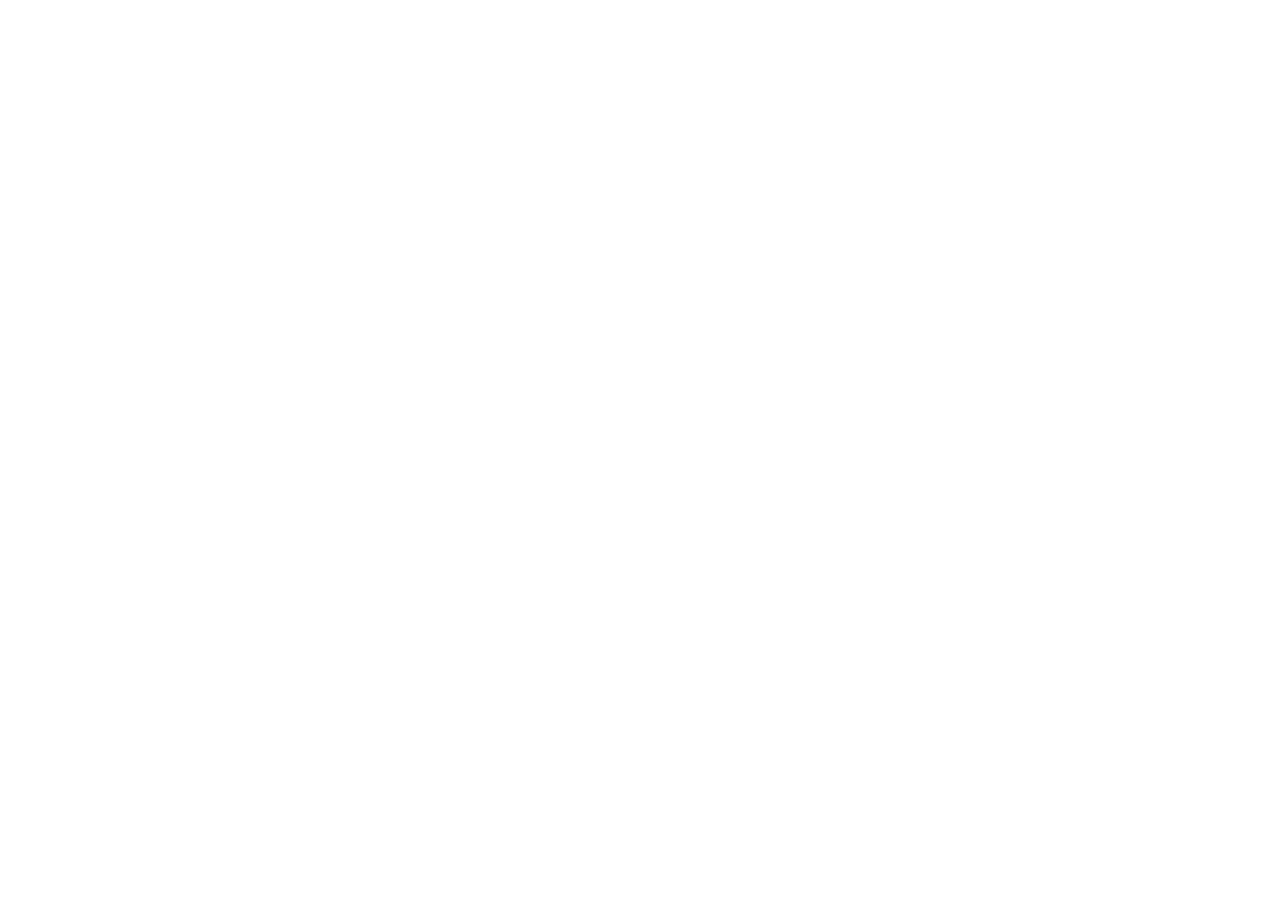
==== index.html @ f6c50dcb "Add initial HTML structure to index.html" ====
<!DOCTYPE html>
<html lang="en">
<head>
  <meta charset="UTF-8">
  <meta name="viewport" content="width=device-width, initial-scale=1.0">
  <link rel="stylesheet" href="style.css">
  <title>Document</title>
</head>
<body>
  
</body>
</html>
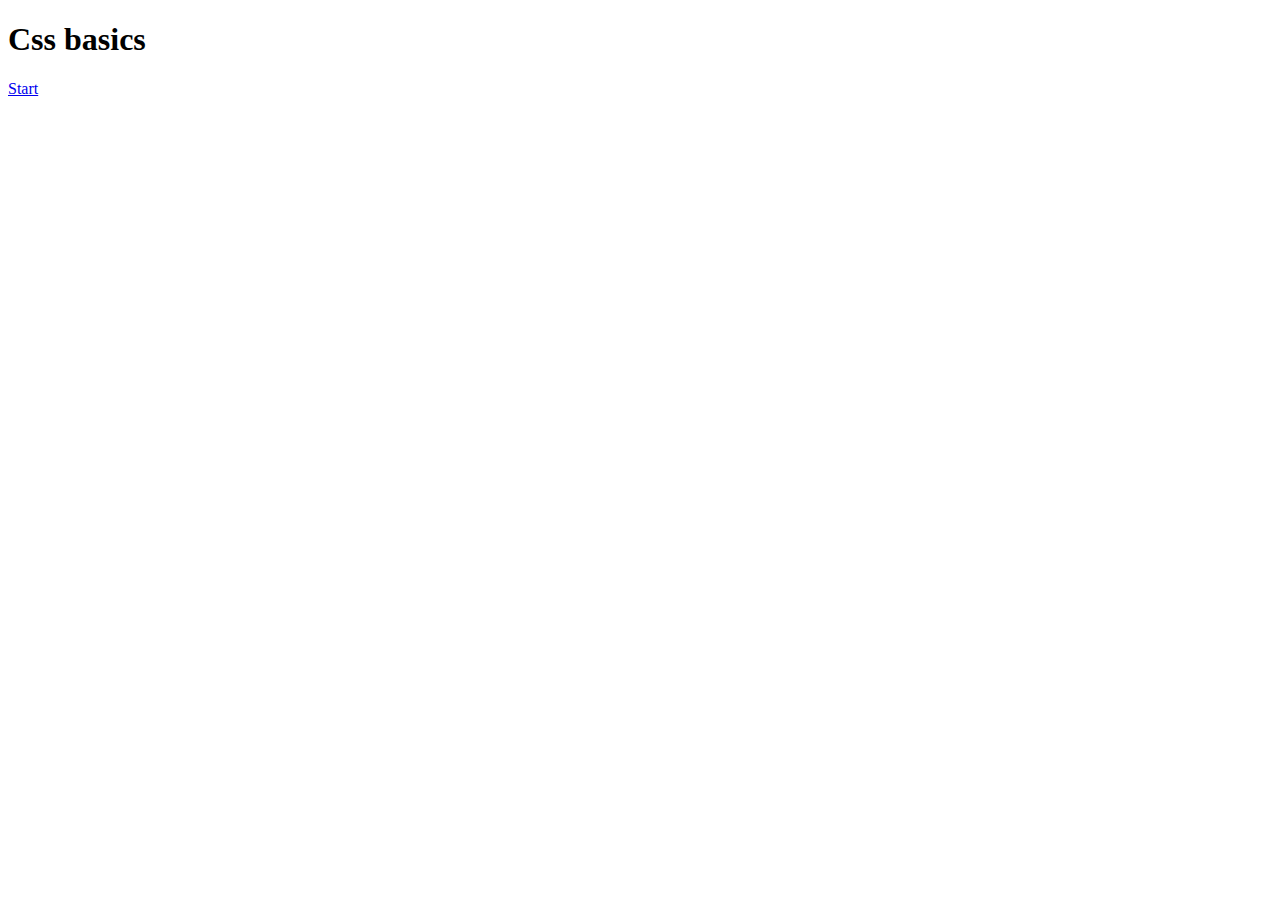
==== commit a57dacfa: "Update CSS file reference in index.html" ====
--- a/index.html
+++ b/index.html
@@ -3,10 +3,15 @@
 <head>
   <meta charset="UTF-8">
   <meta name="viewport" content="width=device-width, initial-scale=1.0">
-  <link rel="stylesheet" href="style.css">
+  <link rel="stylesheet" href="styles.css">
   <title>Document</title>
 </head>
 <body>
-  
+  <header>
+    <h1>Css basics</h1>
+    <nav>
+      <a href="index.html">Start</a>
+    </nav>
+  </header>
 </body>
 </html>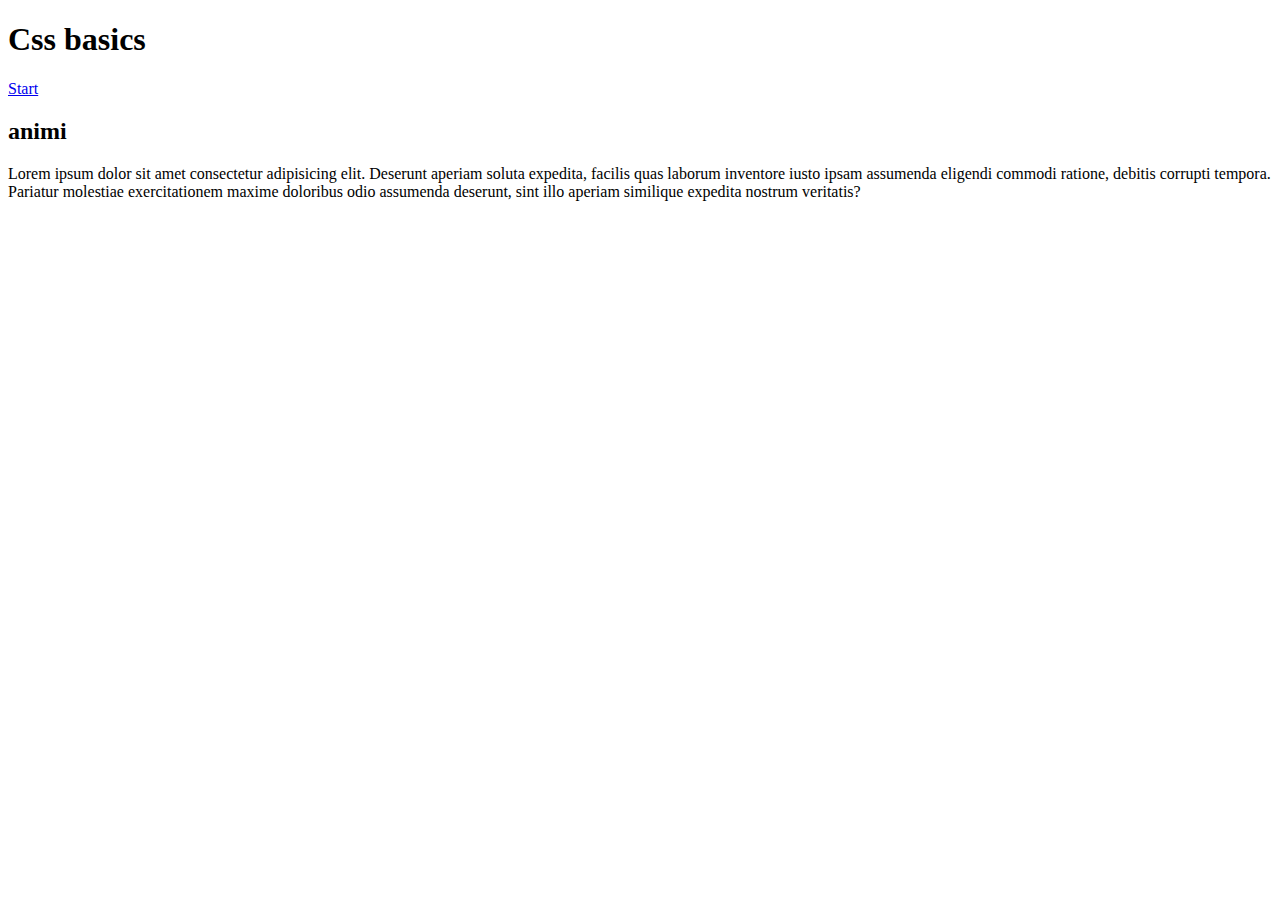
==== commit 28374eba: "Add main content to index.html" ====
--- a/index.html
+++ b/index.html
@@ -1,11 +1,13 @@
 <!DOCTYPE html>
 <html lang="en">
+
 <head>
   <meta charset="UTF-8">
   <meta name="viewport" content="width=device-width, initial-scale=1.0">
   <link rel="stylesheet" href="styles.css">
   <title>Document</title>
 </head>
+
 <body>
   <header>
     <h1>Css basics</h1>
@@ -13,5 +15,13 @@
       <a href="index.html">Start</a>
     </nav>
   </header>
-</body>
+  <main>
+    <h2>animi</h2>
+    <p>Lorem ipsum dolor sit amet consectetur adipisicing elit. Deserunt aperiam soluta expedita, facilis quas laborum
+      inventore iusto ipsam assumenda eligendi commodi ratione, debitis corrupti tempora. Pariatur molestiae
+      exercitationem maxime doloribus odio assumenda deserunt, sint illo aperiam similique expedita nostrum veritatis?
+    </p>
+  </main>
+</body> 
+
 </html>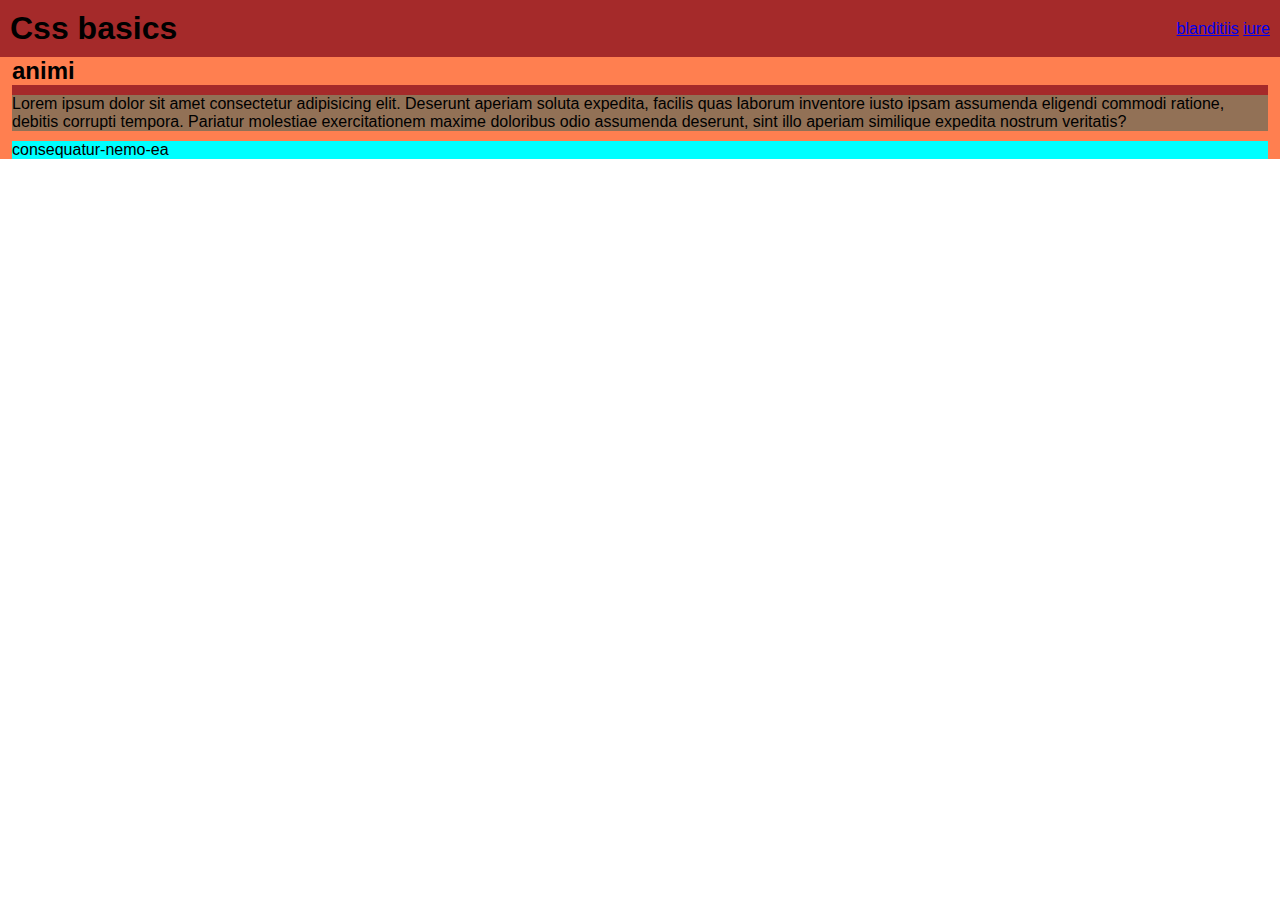
==== commit a7c87448: "Update navigation links and add new paragraph" ====
--- a/index.html
+++ b/index.html
@@ -12,7 +12,8 @@
   <header>
     <h1>Css basics</h1>
     <nav>
-      <a href="index.html">Start</a>
+      <a href="index.html">blanditiis</a>
+      <a href="index.html">iure</a>
     </nav>
   </header>
   <main>
@@ -21,7 +22,10 @@
       inventore iusto ipsam assumenda eligendi commodi ratione, debitis corrupti tempora. Pariatur molestiae
       exercitationem maxime doloribus odio assumenda deserunt, sint illo aperiam similique expedita nostrum veritatis?
     </p>
+
+<p class="other">consequatur-nemo-ea</p>
+
   </main>
-</body> 
+</body>
 
 </html>--- a/styles.css
+++ b/styles.css
@@ -0,0 +1,35 @@
+* {
+  font-family: "Relway", sans-serif;
+  margin: 0;
+}
+
+header {
+  background-color: brown;
+  padding: 10px;
+  display: flex;
+  justify-content: space-between;
+  align-items: center;
+}
+
+h1 {
+  margin-top: 0;
+  margin-bottom: 0;
+}
+
+main {
+  background-color: coral;
+  padding: 0px 12px 0px;
+}
+
+h2 {
+  border-bottom: 10px solid brown;
+}
+
+p {
+  background-color: rgba(37, 99, 91, 0.5);
+}
+
+.other {
+  background-color: aqua;
+margin-top: 10px;
+}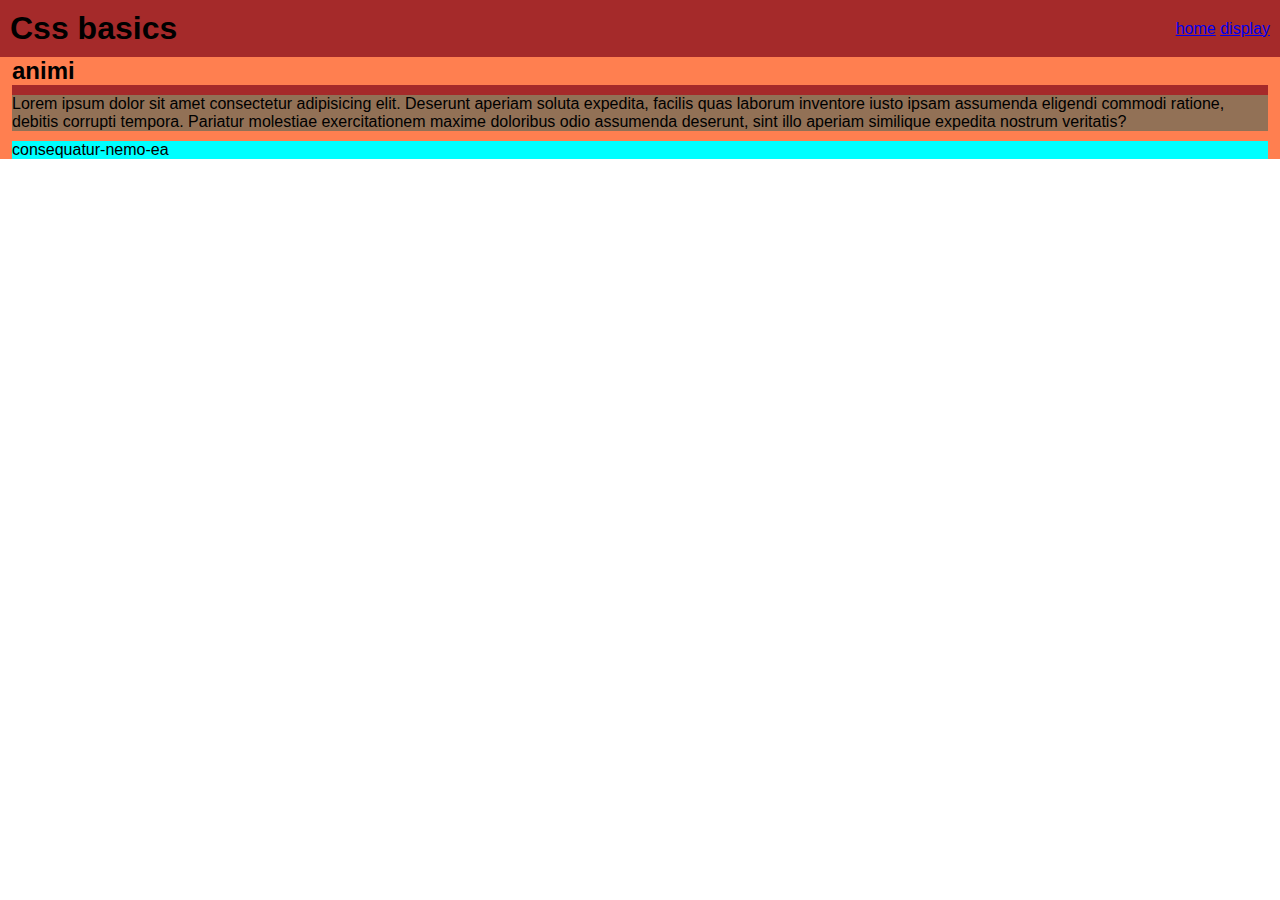
==== commit d6e6ea1d: "Update navigation links in index.html" ====
--- a/index.html
+++ b/index.html
@@ -12,8 +12,8 @@
   <header>
     <h1>Css basics</h1>
     <nav>
-      <a href="index.html">blanditiis</a>
-      <a href="index.html">iure</a>
+      <a href="index.html">home</a>
+      <a href="display.html">display</a>
     </nav>
   </header>
   <main>
